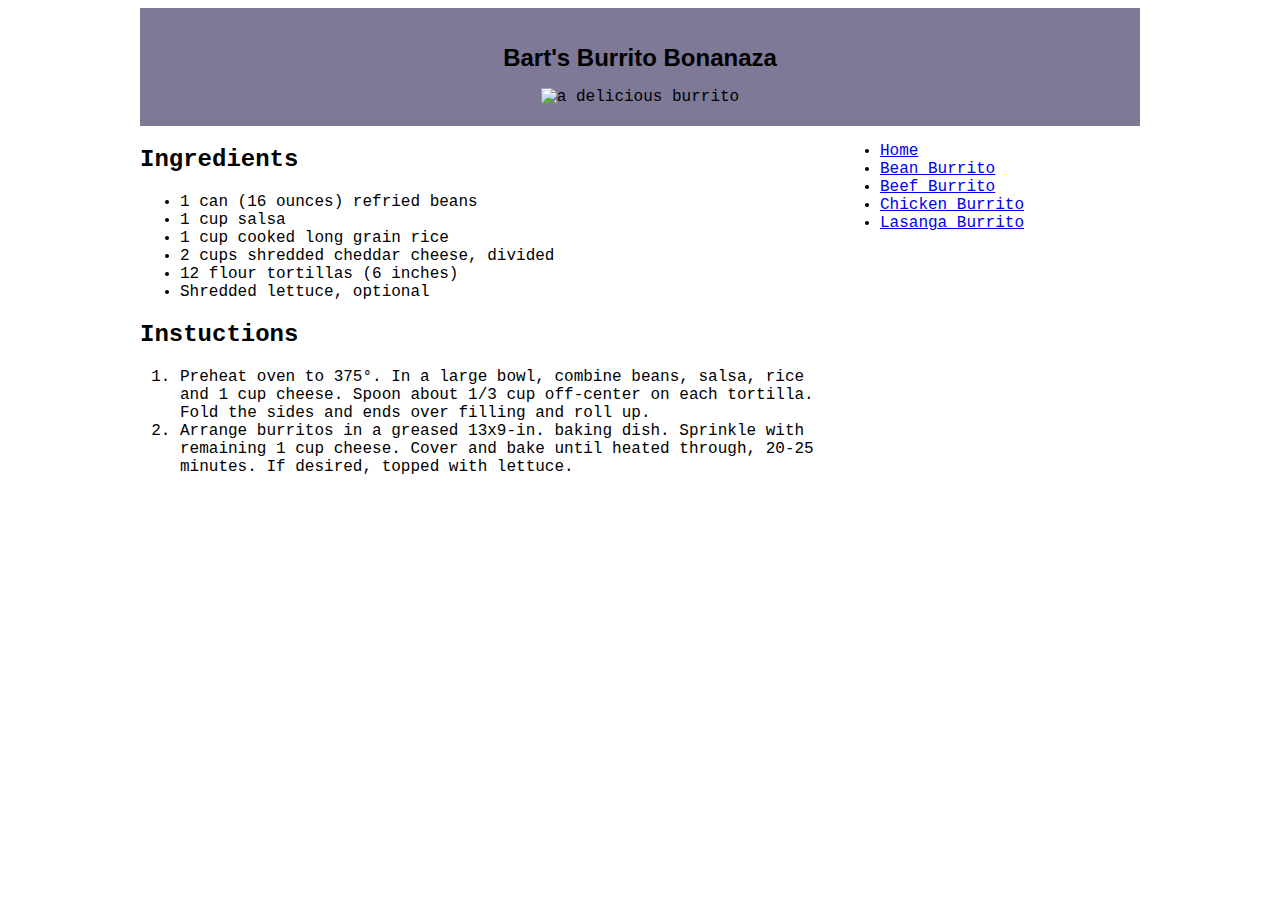
==== recipes/bean_burrito.html @ e374dfa7 "Add HTML to all templated pages." ====
<!DOCTYPE html>
<html lang="en">
<head>
    <meta charset="UTF-8">
    <meta http-equiv="X-UA-Compatible" content="IE=edge">
    <meta name="viewport" content="width=device-width, initial-scale=1.0">
    <title>Bean Burrito</title>
    <link rel="stylesheet" href="../css/style.css">
</head>
<body>
    <div class="container">
    <header>
        <h1>Bart's Burrito Bonanaza</h1>
        <img src="../images/burrito.jpg" alt="a delicious burrito" height="200" width="325">
    </header>

    
        <section>
            <h2>Ingredients</h2>
            <ul>
                <li>1 can (16 ounces) refried beans</li>
                <li>1 cup salsa</li>
                <li>1 cup cooked long grain rice</li>
                <li>2 cups shredded cheddar cheese, divided</li>
                <li>12 flour tortillas (6 inches)</li>
                <li>Shredded lettuce, optional</li>
            </ul>
            <h2>Instuctions</h2>
            <ol>
            <li>Preheat oven to 375°. In a large bowl, combine beans, salsa, rice and 1 cup cheese. Spoon about 1/3 cup off-center on each tortilla. Fold the sides and ends over filling and roll up.</li>
            <li>Arrange burritos in a greased 13x9-in. baking dish. Sprinkle with remaining 1 cup cheese. Cover and bake until heated through, 20-25 minutes. If desired, topped with lettuce.</li>
            </ol>
        </section>

        <aside>
            <ul>
                <li><a href="../index.html">Home</a></li>
                <li><a href="bean_burrito.html">Bean Burrito</a></li>
                <li><a href="beef_burrito.html">Beef Burrito</a></li>
                <li><a href="chicken_burrito.html">Chicken Burrito</a></li>
                <li><a href="lasagna_burrito.html">Lasanga Burrito</a></li>
            </ul>
        </aside>
    


    </div>
</body>
</html>
---- css/style.css ----
body {
    font-family: 'Courier New', Courier, monospace;
}

h1 {
    font-size: 24px;
    font-family: 'Trebuchet MS', 'Lucida Sans Unicode', 'Lucida Grande', 'Lucida Sans', Arial, sans-serif;
}

.container {
    width: 90%;
    margin: auto;
    max-width: 1000px;
}

header {
    text-align: center;
    padding-top: 20px;
    padding-bottom: 20px;
    background: rgb(125, 121, 150);

}

section {
    width: 70%;
    float:left;
 
}

aside {
    float:right;
    width: 30%;
 
}
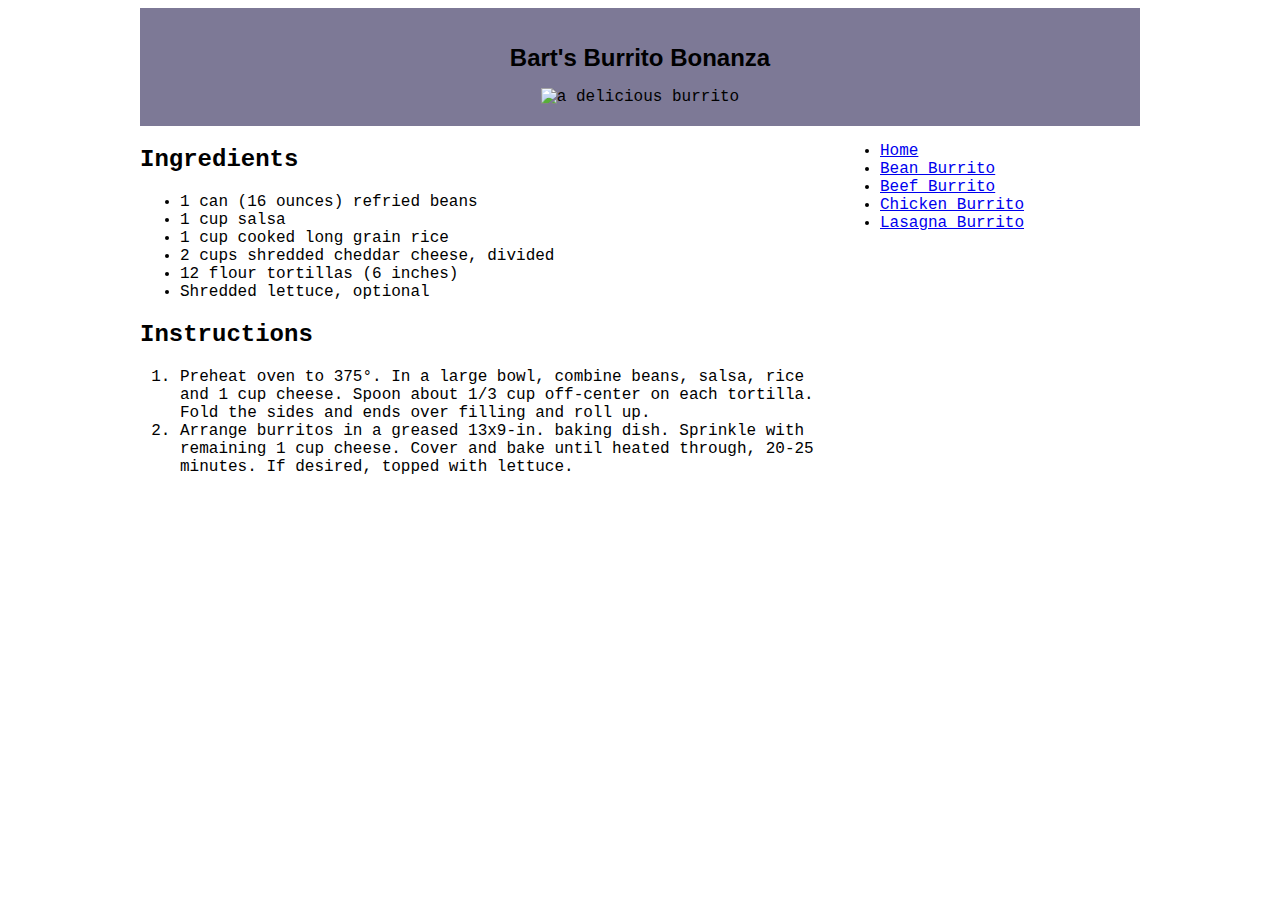
==== commit 374046e0: "Correct spelling errors" ====
--- a/recipes/bean_burrito.html
+++ b/recipes/bean_burrito.html
@@ -10,7 +10,7 @@
 <body>
     <div class="container">
     <header>
-        <h1>Bart's Burrito Bonanaza</h1>
+        <h1>Bart's Burrito Bonanza</h1>
         <img src="../images/burrito.jpg" alt="a delicious burrito" height="200" width="325">
     </header>
 
@@ -25,7 +25,7 @@
                 <li>12 flour tortillas (6 inches)</li>
                 <li>Shredded lettuce, optional</li>
             </ul>
-            <h2>Instuctions</h2>
+            <h2>Instructions</h2>
             <ol>
             <li>Preheat oven to 375°. In a large bowl, combine beans, salsa, rice and 1 cup cheese. Spoon about 1/3 cup off-center on each tortilla. Fold the sides and ends over filling and roll up.</li>
             <li>Arrange burritos in a greased 13x9-in. baking dish. Sprinkle with remaining 1 cup cheese. Cover and bake until heated through, 20-25 minutes. If desired, topped with lettuce.</li>
@@ -38,7 +38,7 @@
                 <li><a href="bean_burrito.html">Bean Burrito</a></li>
                 <li><a href="beef_burrito.html">Beef Burrito</a></li>
                 <li><a href="chicken_burrito.html">Chicken Burrito</a></li>
-                <li><a href="lasagna_burrito.html">Lasanga Burrito</a></li>
+                <li><a href="lasagna_burrito.html">Lasagna Burrito</a></li>
             </ul>
         </aside>
     
